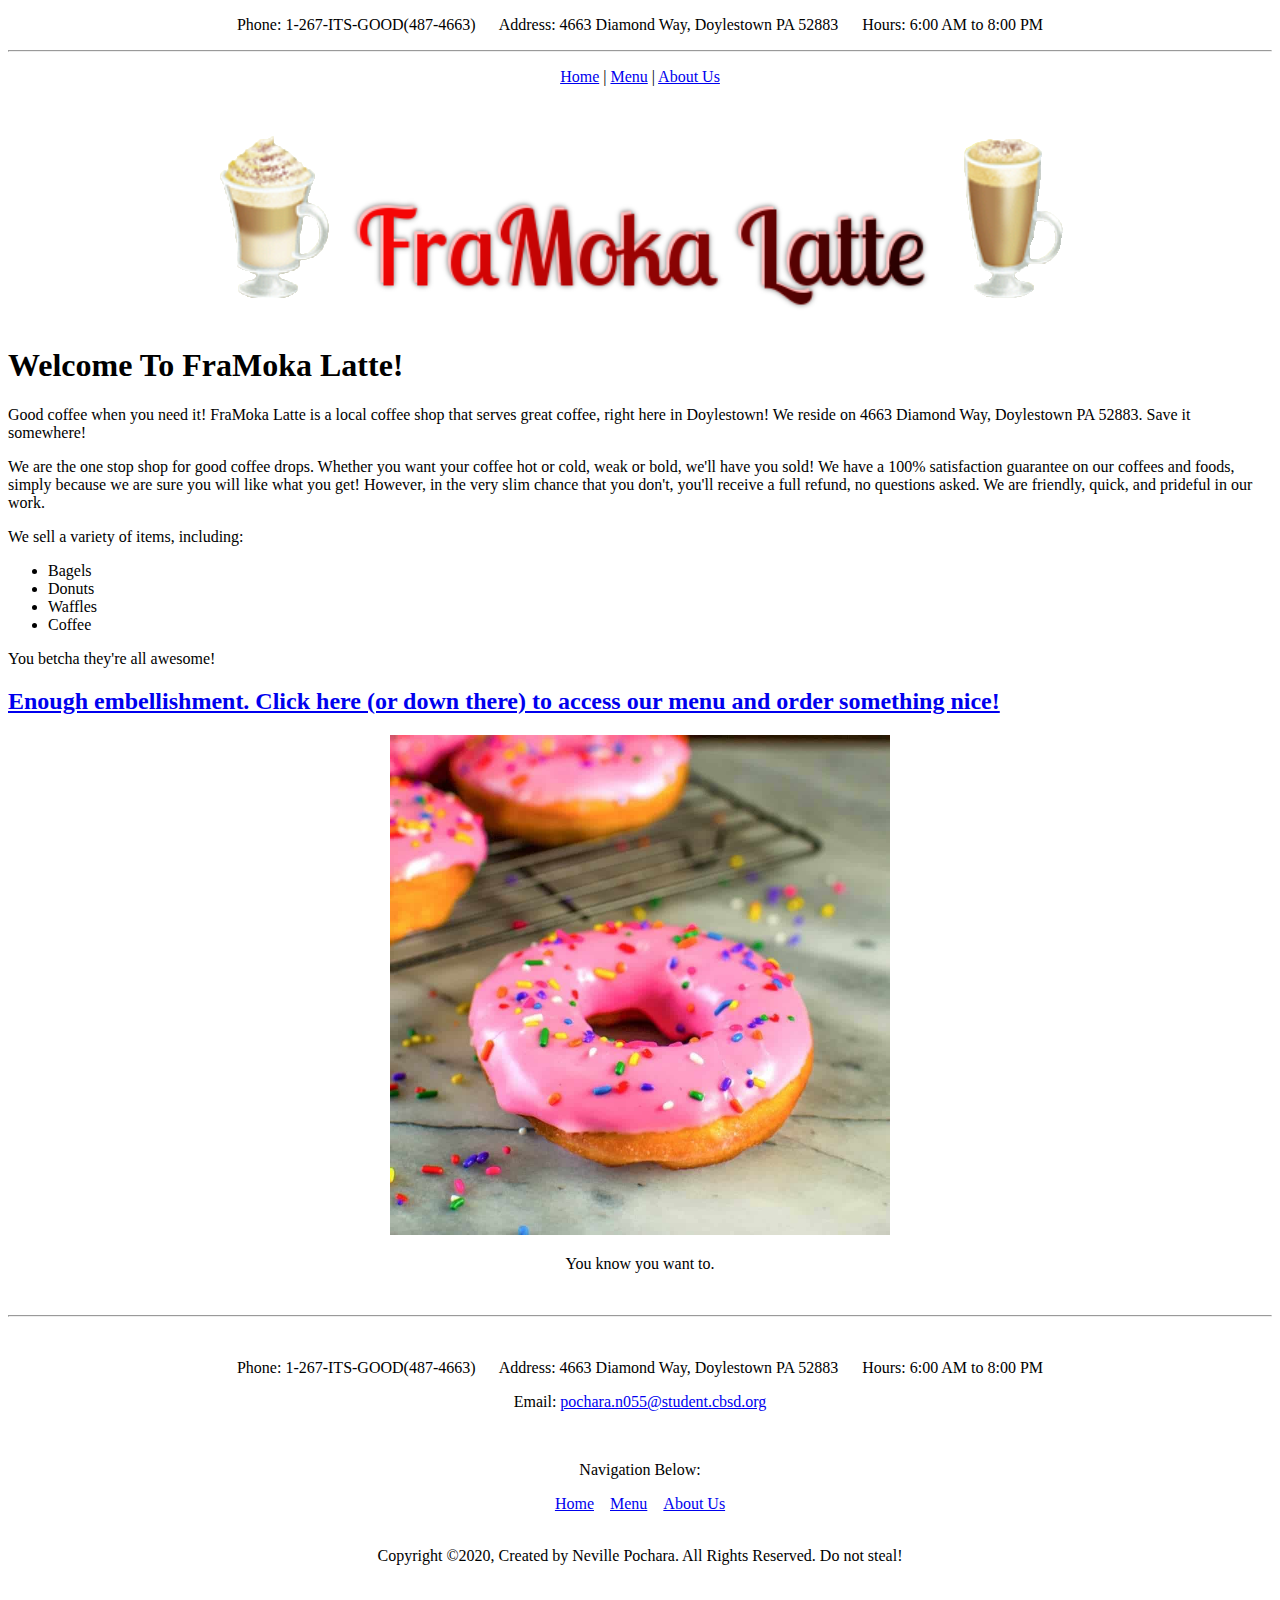
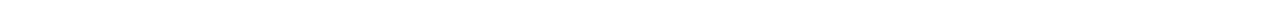
==== index.htm @ 46605a5d "All the stuff" ====
<!DOCTYPE html>
<!--Created by Neville Pochara, Block 3-->

<html>
    
    <head>
        
        <title>FraMoka Latte, Good Coffee When You Need It!</title>
    
        <link rel="stylesheet" type="text/css" href="styles/coffeeStyles.css">
        
        <link rel="shortcut icon" href="C:\Users\Pochara.N055\OneDrive - Central Bucks School District\Web Desine\ADVANCED Web Desine!!!1!\pocharaCoffeeShop\Favicon.ico" type="image/x-icon">
    
    </head>
        
    <body>
        
        <center><div id="Contact">
        
        <p id="ContactP">Phone: 1-267-ITS-GOOD(487-4663) &emsp; Address: 4663 Diamond Way, Doylestown PA 52883 &emsp; Hours: 6:00 AM to 8:00 PM</p>
        
        </div></center>
        
        <hr>
        <center><div id="Navigation"><p id="NavigationP"><a id="NavigationA" href=index.htm>Home</a> | <a id="NavigationA" href=Menu.htm>Menu</a> | <a id="NavigationA" href=About.htm>About Us</a></p></div></center>
        &nbsp;
        
        <div id="Main">
        
            <center><a href=index.htm><img src="Images/Cafe%20mocha.png"><img src="Images/FraMoka.png" width=604px height=136px><img src="Images/Cafe%20latte.png"></a></center>
            
            <h1>Welcome To FraMoka Latte!</h1>
            
            <p>Good coffee when you need it! FraMoka Latte is a local coffee shop that serves great coffee, right here in Doylestown! We reside on 4663 Diamond Way, Doylestown PA 52883. Save it somewhere!</p>
            
            <p>We are the one stop shop for good coffee drops. Whether you want your coffee hot or cold, weak or bold, we'll have you sold! We have a 100% satisfaction guarantee on our coffees and foods, simply because we are sure you will like what you get! However, in the very slim chance that you don't, you'll receive a full refund, no questions asked. We are friendly, quick, and prideful in our work.</p>
            
            <p>We sell a variety of items, including:</p>
            
            <ul>
            
                <li>Bagels</li>
                <li>Donuts</li>
                <li>Waffles</li>
                <li>Coffee</li>
            
            </ul>
        
            <p>You betcha they're all awesome!</p>
            
            <h2><a id="HomeMenu" href=Menu.htm>Enough embellishment. Click here (or down there) to access our menu and order something nice!</a></h2>
            
            <center><a id="Picture" href=Menu.htm><img id="MainDough" src="Images/Doughnuts1.jpg" width=500px height=500px></a></center>
            
            <center><p>You know you want to.</p></center>
            
        </div>
        &nbsp;
        <hr>
        <div id="Footer">
            <br>
            <center><p id="White">Phone: 1-267-ITS-GOOD(487-4663) &emsp; Address: 4663 Diamond Way, Doylestown PA 52883 &emsp; Hours: 6:00 AM to 8:00 PM</p>
                <p id="White">Email: <a id="White" href=mailto:pochara.n055@student.cbsd.org>pochara.n055@student.cbsd.org</a></p>
            </center>
            <br>
            <center><p id="White">Navigation Below:</p></center>
        
            <center><a id="FooterTextA" href=index.htm>Home</a>&emsp;<a id="FooterTextA" href=Menu.htm>Menu</a>&emsp;<a id="FooterTextA" href=About.htm>About Us</a></center>
            <br>
            <Center><p id="White">Copyright &copy;2020, Created by Neville Pochara. All Rights Reserved. Do not steal!</p></Center>
            <br>
        </div>
    
    </body>
    
</html>
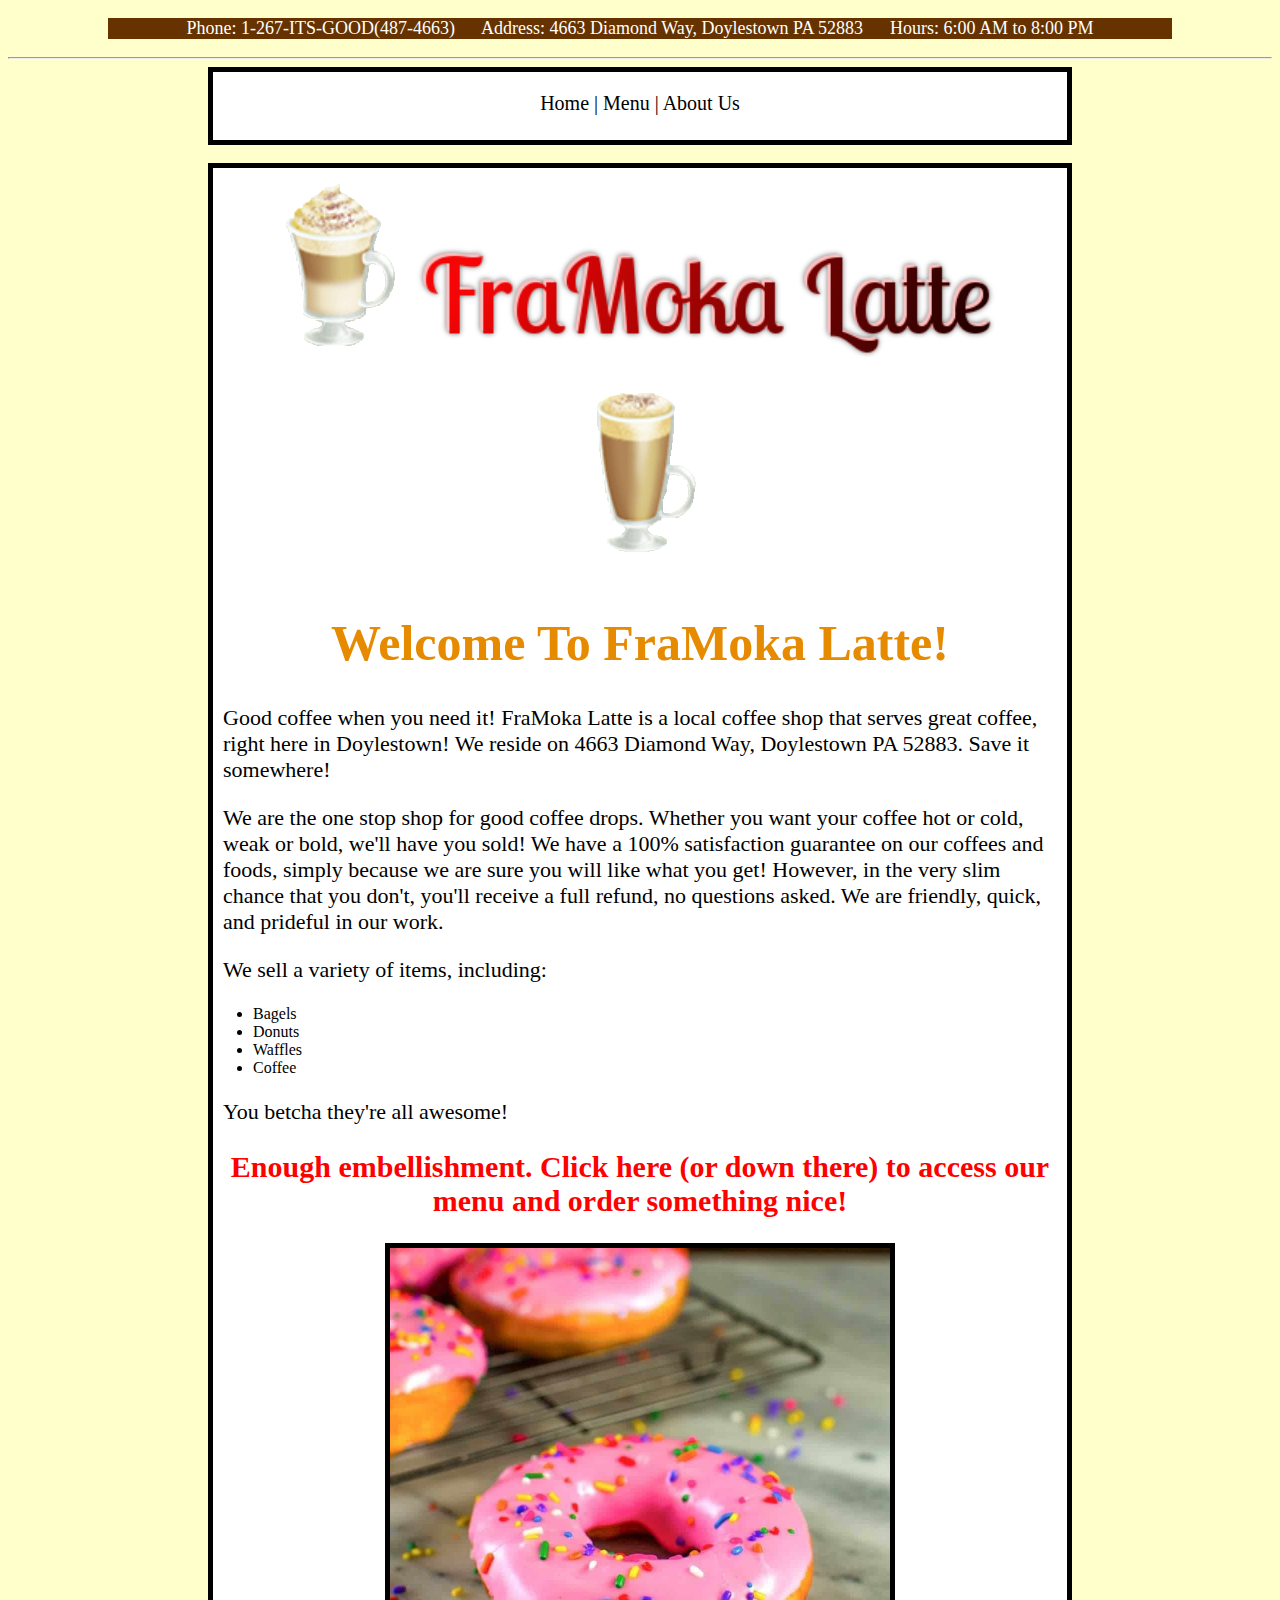
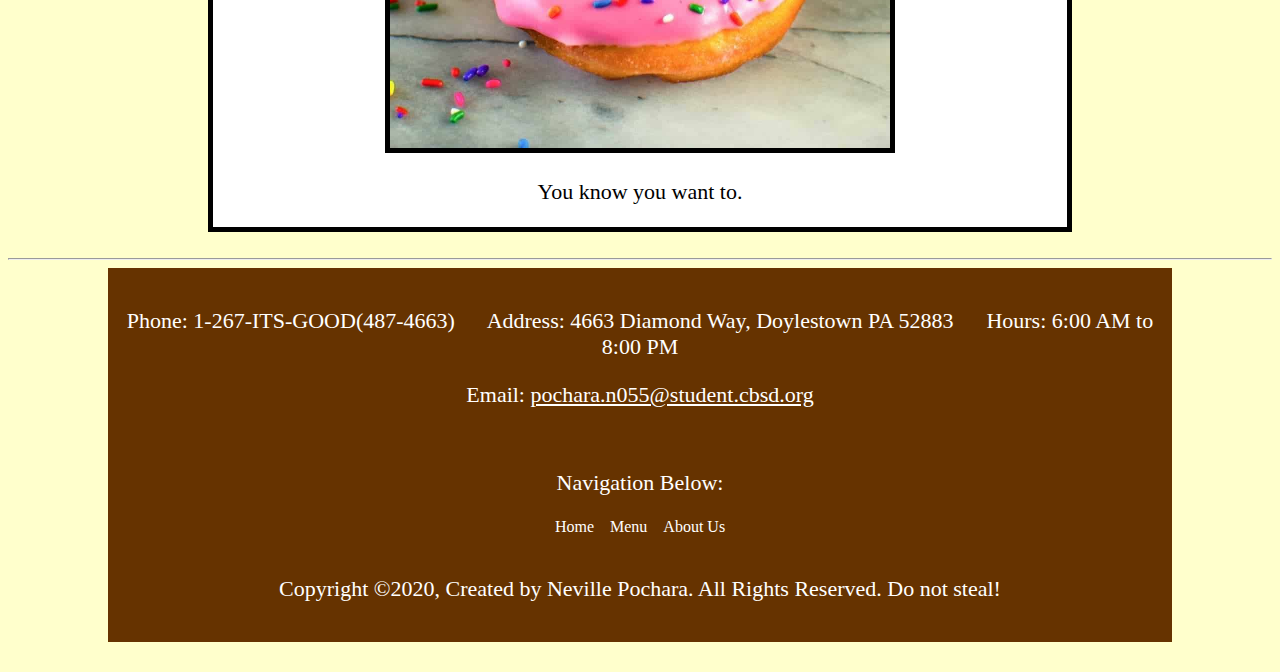
==== commit 2e9c1b37: "jhbhyj" ====
--- a/index.htm
+++ b/index.htm
@@ -7,7 +7,7 @@
         
         <title>FraMoka Latte, Good Coffee When You Need It!</title>
     
-        <link rel="stylesheet" type="text/css" href="styles/coffeeStyles.css">
+        <link rel="stylesheet" type="text/css" href="Styles\coffeeStyles.css">
         
         <link rel="shortcut icon" href="C:\Users\Pochara.N055\OneDrive - Central Bucks School District\Web Desine\ADVANCED Web Desine!!!1!\pocharaCoffeeShop\Favicon.ico" type="image/x-icon">
     
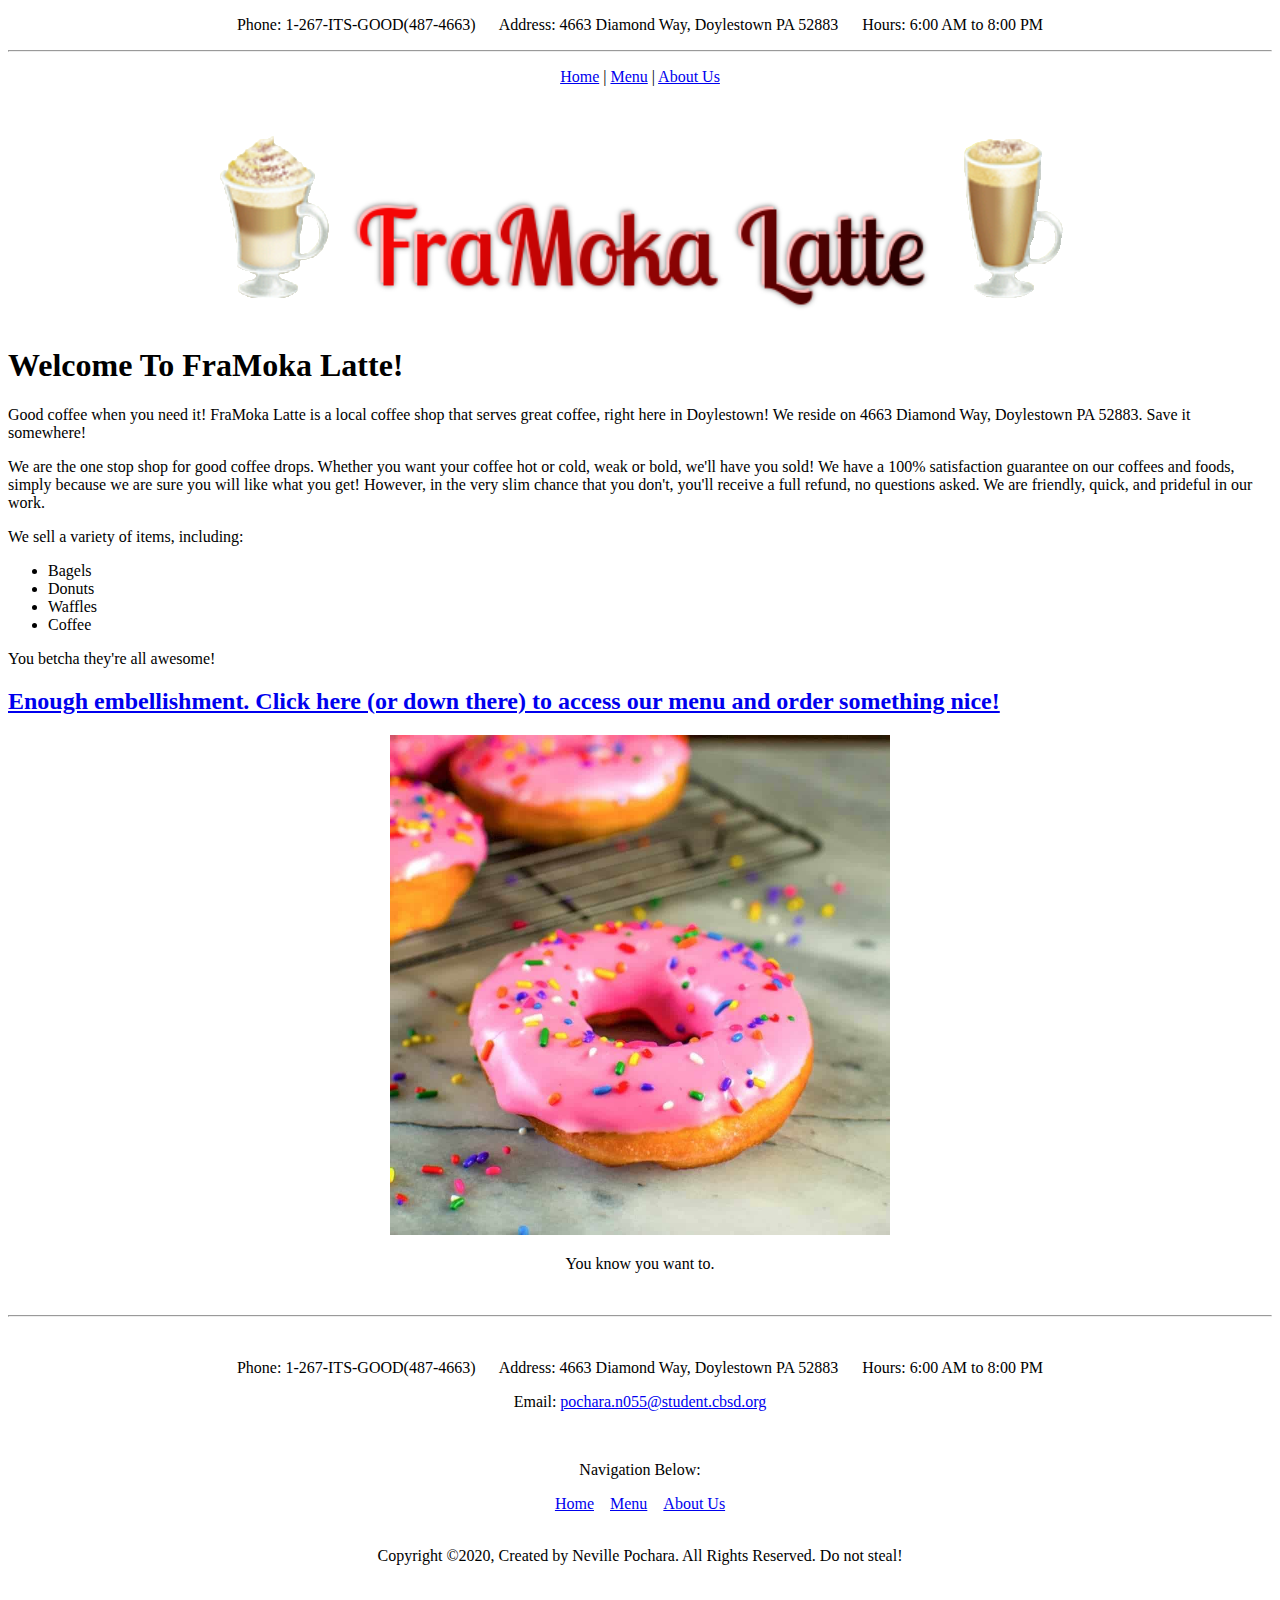
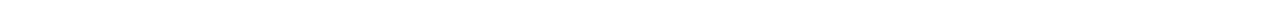
==== commit 0ec927a8: "breaking 2" ====
--- a/index.htm
+++ b/index.htm
@@ -7,7 +7,7 @@
         
         <title>FraMoka Latte, Good Coffee When You Need It!</title>
     
-        <link rel="stylesheet" type="text/css" href="Styles\coffeeStyles.css">
+        <link rel="stylesheet" type="text/css" href="styles\coffeeStyles.css">
         
         <link rel="shortcut icon" href="C:\Users\Pochara.N055\OneDrive - Central Bucks School District\Web Desine\ADVANCED Web Desine!!!1!\pocharaCoffeeShop\Favicon.ico" type="image/x-icon">
     
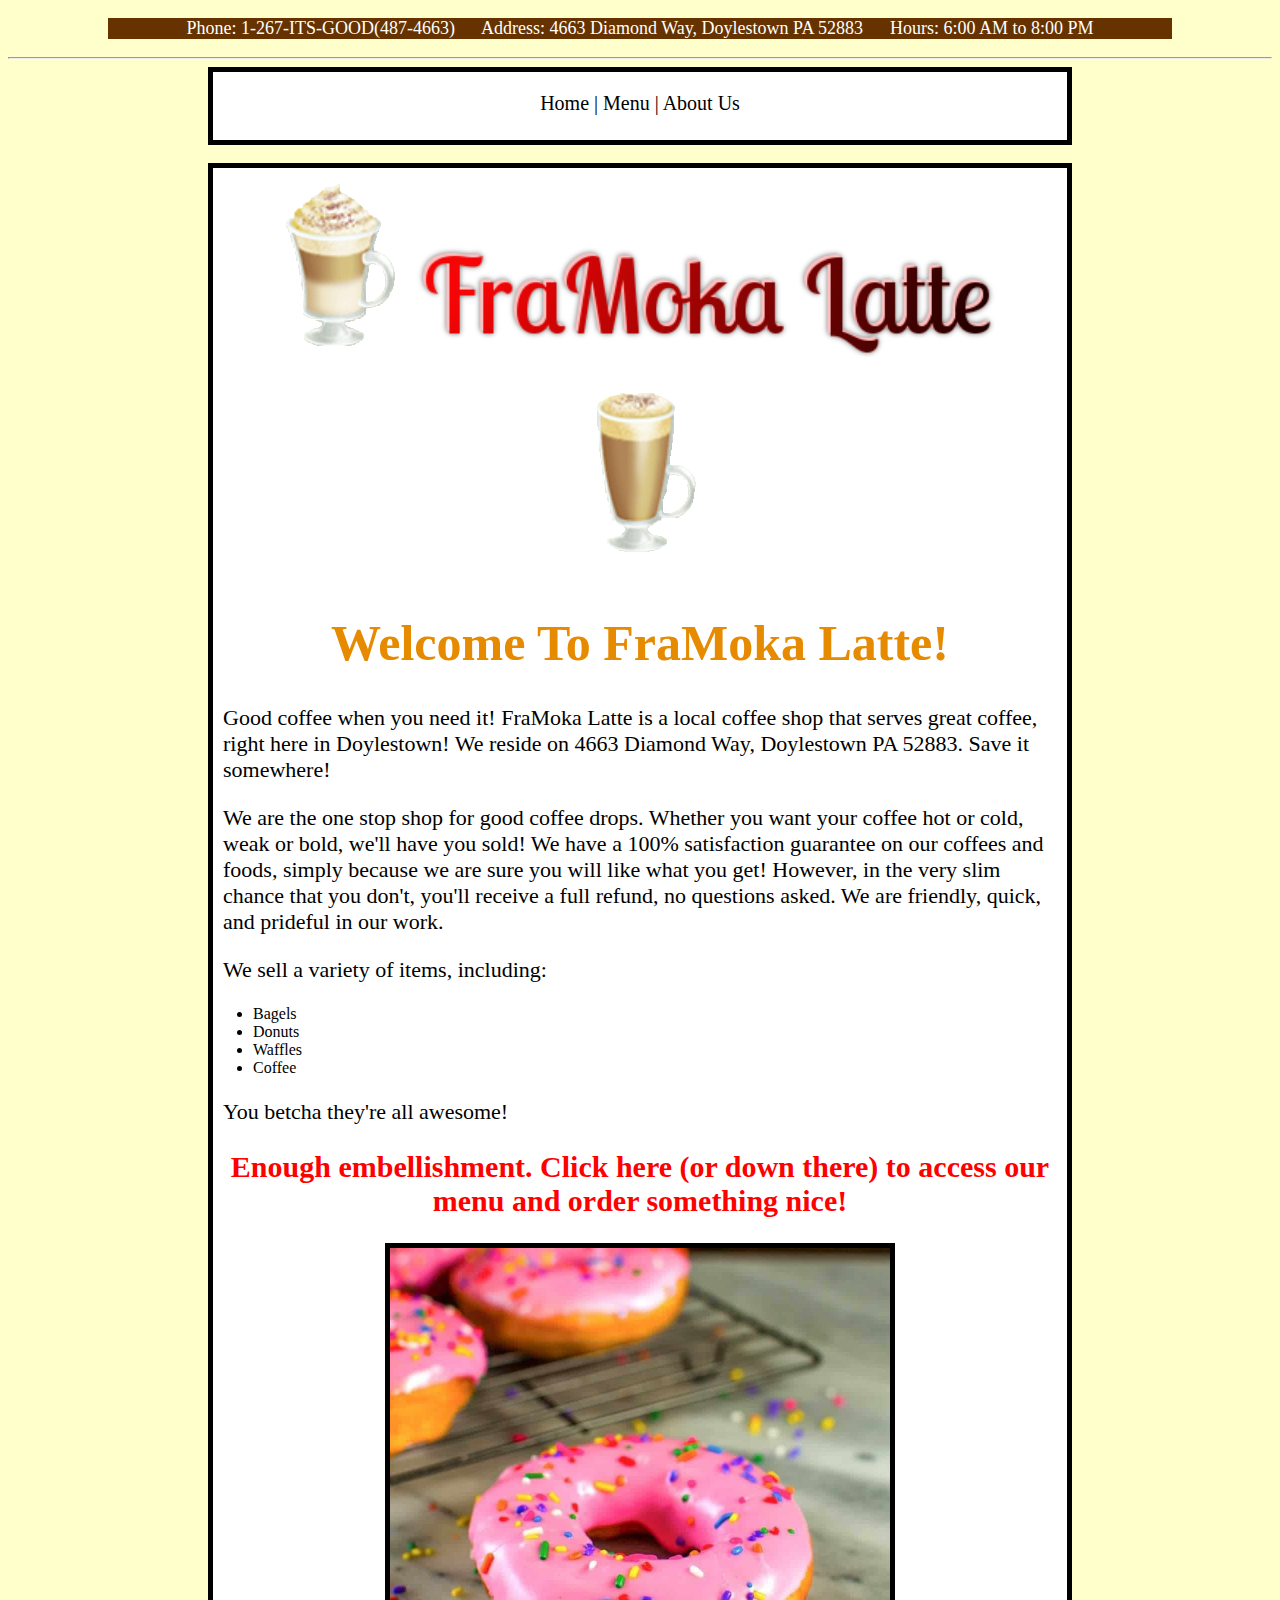
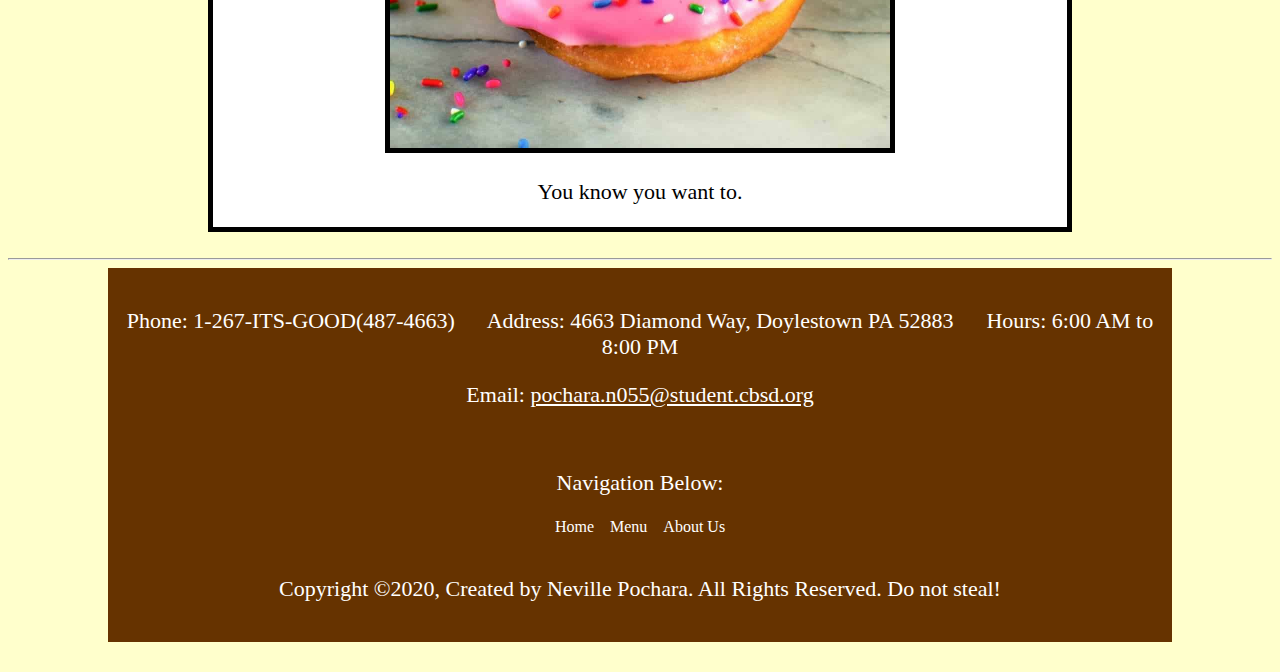
==== commit 85c211c7: "Fixing!" ====
--- a/index.htm
+++ b/index.htm
@@ -7,7 +7,7 @@
         
         <title>FraMoka Latte, Good Coffee When You Need It!</title>
     
-        <link rel="stylesheet" type="text/css" href="styles\coffeeStyles.css">
+        <link rel="stylesheet" type="text/css" href="Styles\coffeeStyles.css">
         
         <link rel="shortcut icon" href="C:\Users\Pochara.N055\OneDrive - Central Bucks School District\Web Desine\ADVANCED Web Desine!!!1!\pocharaCoffeeShop\Favicon.ico" type="image/x-icon">
     
